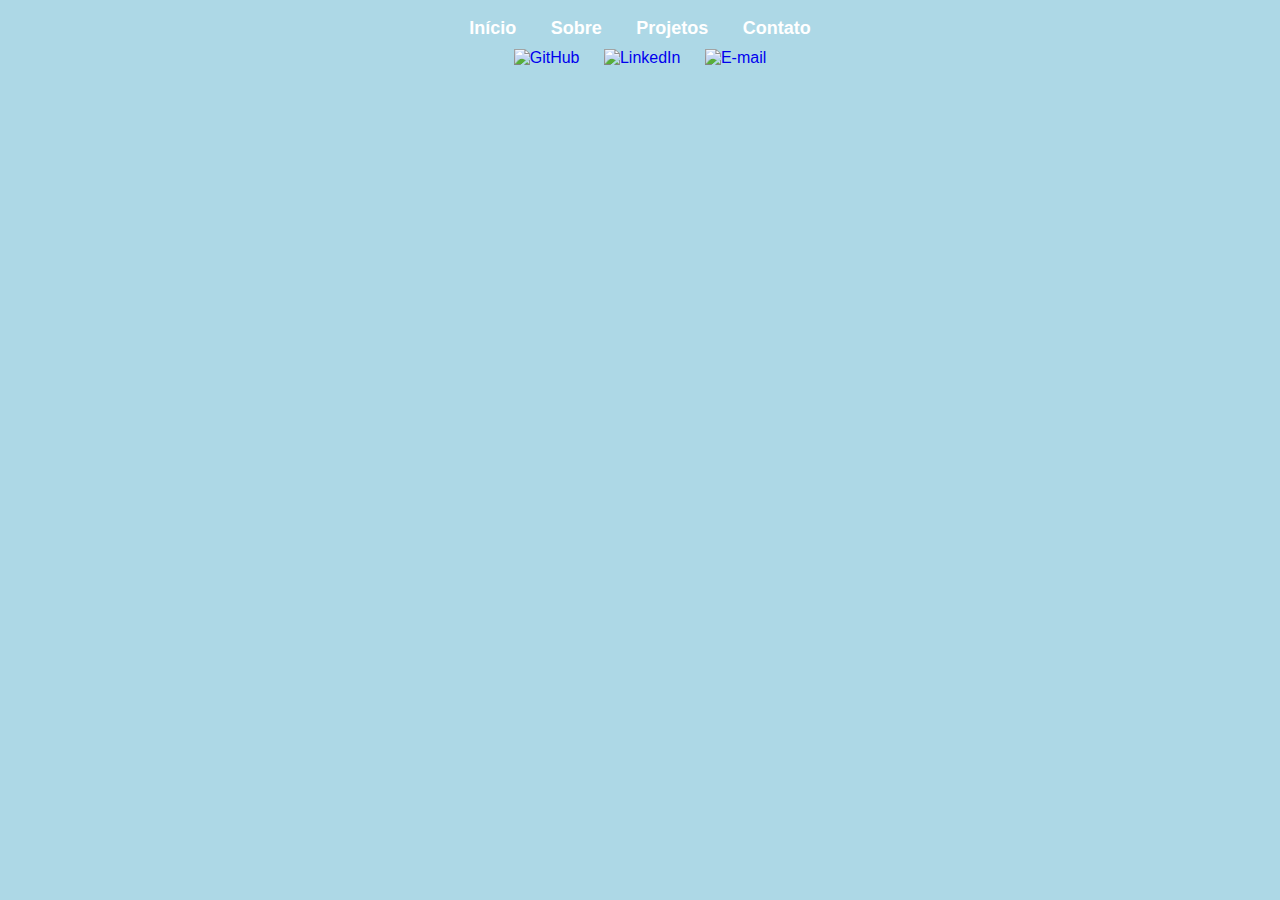
==== contato.html @ 055e1ca0 "Atualização da página principal" ====
<!DOCTYPE html>
<html lang="en">
<head>
    <meta charset="UTF-8">
    <meta name="viewport" content="width=device-width, initial-scale=1.0">
    <title>Contato</title>
</head>
<style>
    body {
           background-color: lightblue;
           /*background-image: url('./background.jpg');*/
           font-family: Arial, "Helvetica Neue", Helvetica, sans-serif;
       }
     .social-icons img {
            margin: 0 10px;
            width: 50px;
            height: 50px;
        }
        a {
        text-decoration: none; /* Remove o sublinhado dos links */
        }
        nav {
            background-color: lightblue;
            padding: 10px;
            text-align: center;
        }

        nav ul {
            list-style: none;
            margin: 0;
            padding: 0;
        }

        nav ul li {
            display: inline;
            margin: 0 15px;
        }

        nav ul li a {
            text-decoration: none;
            color: white;
            font-size: 18px;
            font-weight: bold;
        }

        nav ul li a:hover {
            color: black;
        }
</style>

<body>
    <nav>
    <ul>
        <li><a href="./index.html">Início</a></li>
        <li><a href="#">Sobre</a></li>
        <li><a href="#">Projetos</a></li>
        <li><a href="./contato.html">Contato</a></li>
    </ul>
</nav>
    <center>
    <div class="social-icons">
        <a href="https://github.com/vitorlucena1" target="_blank">
          <img src="https://upload.wikimedia.org/wikipedia/commons/9/91/Octicons-mark-github.svg" alt="GitHub">
      </a>
      <a href="https://www.linkedin.com/in/vitor-lucena">
      <img src="https://upload.wikimedia.org/wikipedia/commons/c/ca/LinkedIn_logo_initials.png" alt="LinkedIn"> 
  </a>
  <a href="mailto:vlfc.eng@gmail.com">
      <img src="https://upload.wikimedia.org/wikipedia/commons/7/7e/Gmail_icon_%282020%29.svg" alt="E-mail">
  </a>
  </div>
</center>
</body>
</html>
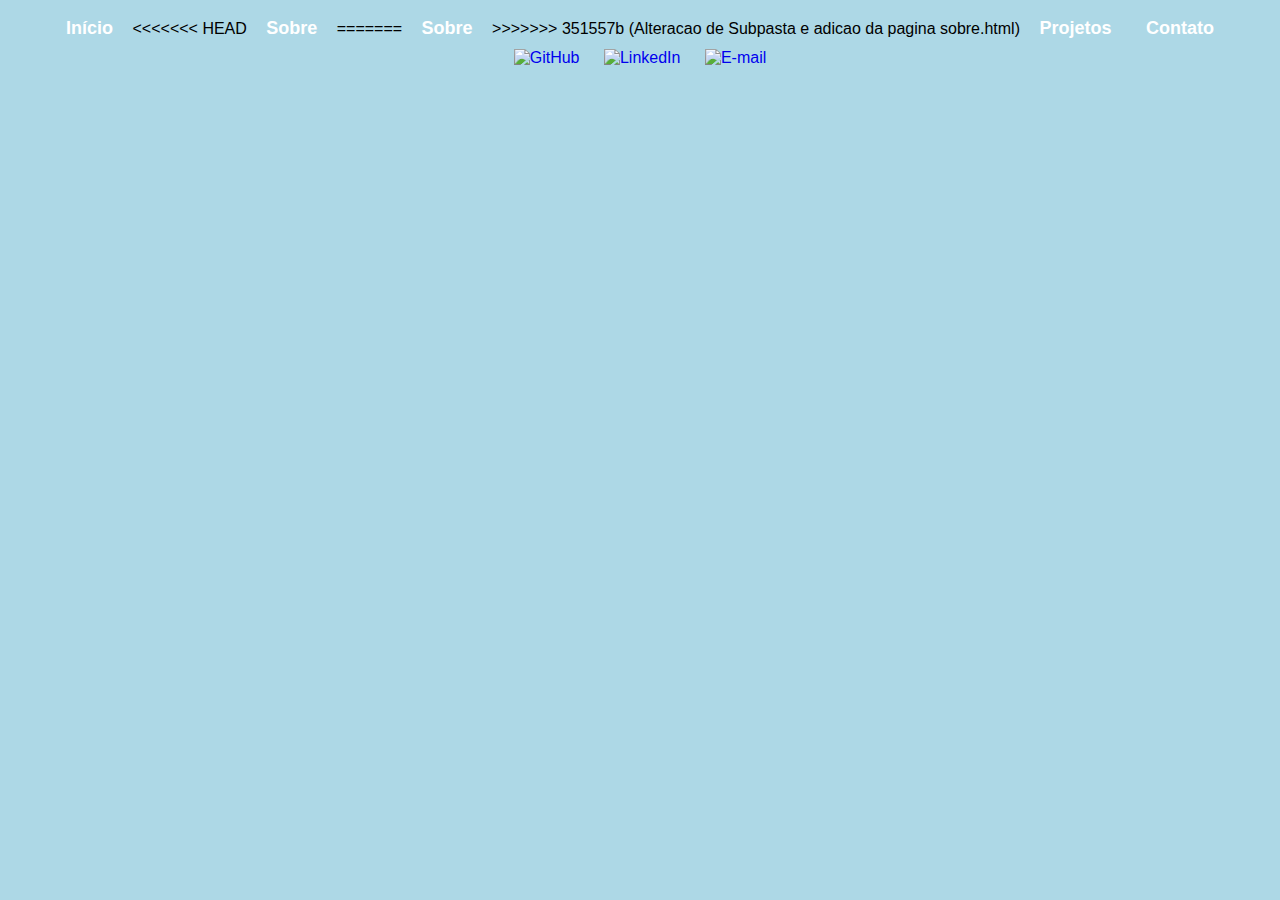
==== commit 55582912: "Alteracao de Subpasta e adicao da pagina sobre.html" ====
--- a/contato.html
+++ b/contato.html
@@ -52,7 +52,11 @@
     <nav>
     <ul>
         <li><a href="./index.html">Início</a></li>
+<<<<<<< HEAD
         <li><a href="#">Sobre</a></li>
+=======
+        <li><a href="./sobre.html">Sobre</a></li>
+>>>>>>> 351557b (Alteracao de Subpasta e adicao da pagina sobre.html)
         <li><a href="#">Projetos</a></li>
         <li><a href="./contato.html">Contato</a></li>
     </ul>
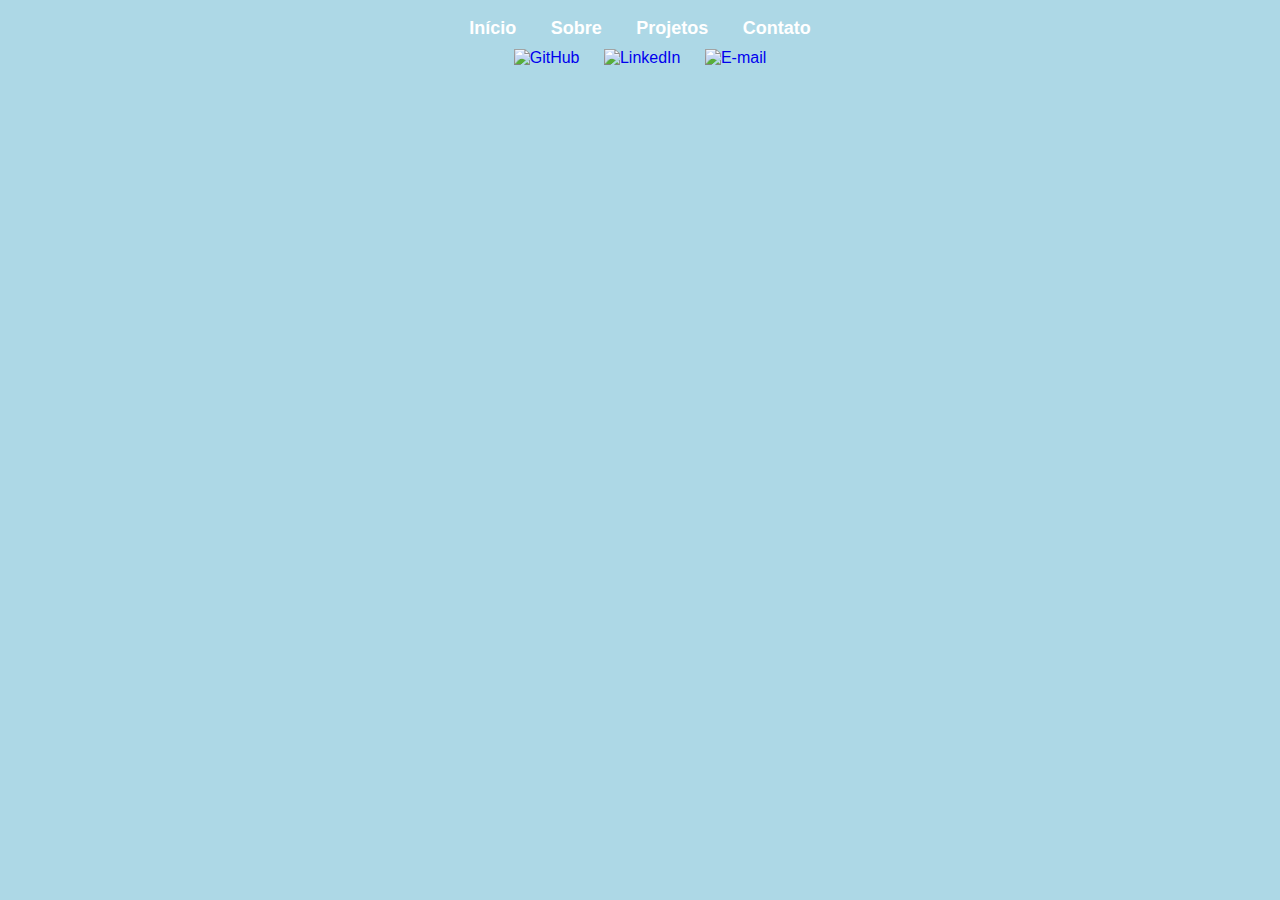
==== commit b4365b43: "Resolvido o problema de branch" ====
--- a/contato.html
+++ b/contato.html
@@ -52,11 +52,7 @@
     <nav>
     <ul>
         <li><a href="./index.html">Início</a></li>
-<<<<<<< HEAD
         <li><a href="#">Sobre</a></li>
-=======
-        <li><a href="./sobre.html">Sobre</a></li>
->>>>>>> 351557b (Alteracao de Subpasta e adicao da pagina sobre.html)
         <li><a href="#">Projetos</a></li>
         <li><a href="./contato.html">Contato</a></li>
     </ul>
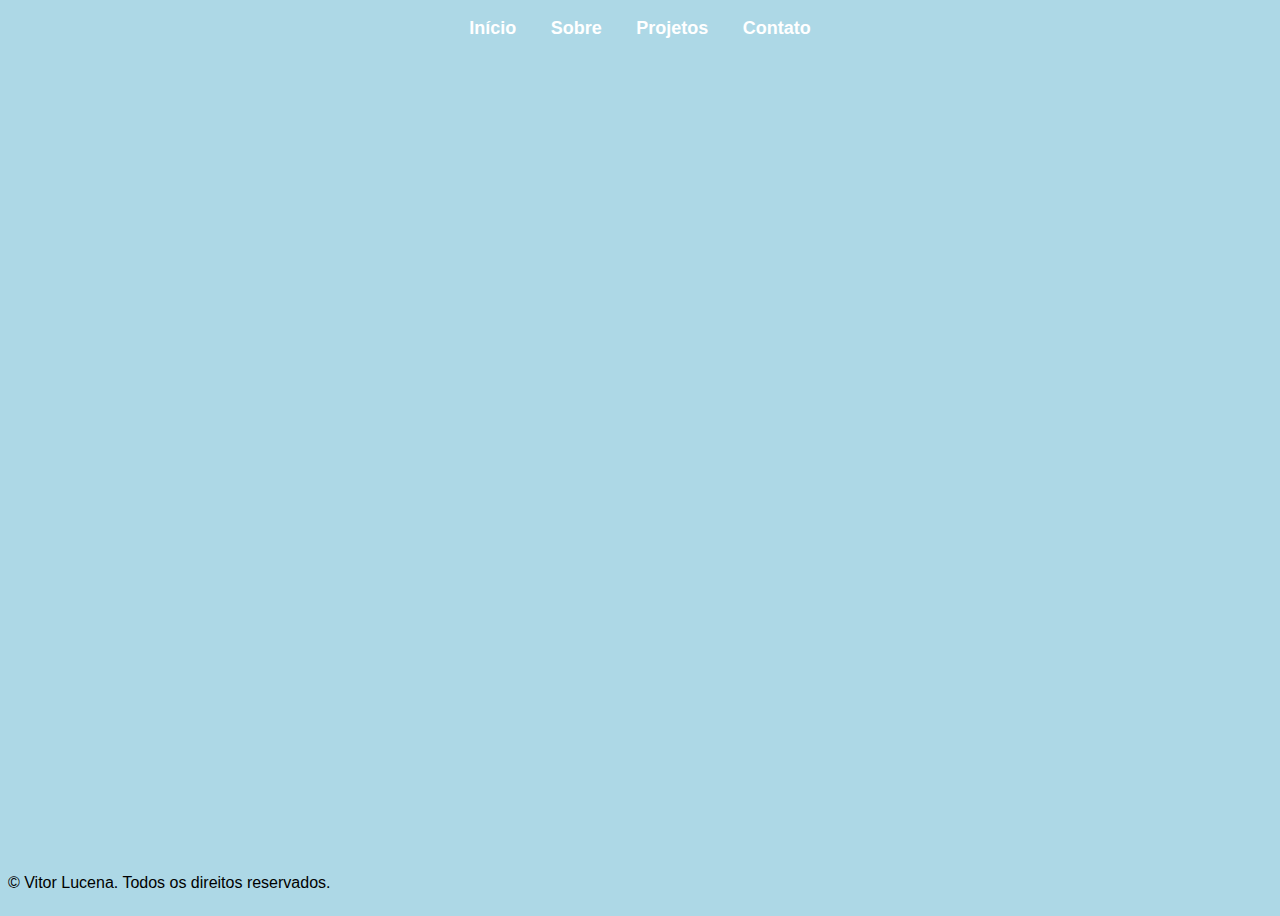
==== commit 101aef02: "Alteração de classe para adicionar a animação" ====
--- a/contato.html
+++ b/contato.html
@@ -1,74 +1,49 @@
 <!DOCTYPE html>
-<html lang="en">
+<html lang="pt-BR">
+
 <head>
     <meta charset="UTF-8">
     <meta name="viewport" content="width=device-width, initial-scale=1.0">
+    <link rel="icon" type="image/png" href="/favicon.png" />
+    <link rel="stylesheet" type="text/css" href="contato.css">
     <title>Contato</title>
 </head>
-<style>
-    body {
-           background-color: lightblue;
-           /*background-image: url('./background.jpg');*/
-           font-family: Arial, "Helvetica Neue", Helvetica, sans-serif;
-       }
-     .social-icons img {
-            margin: 0 10px;
-            width: 50px;
-            height: 50px;
-        }
-        a {
-        text-decoration: none; /* Remove o sublinhado dos links */
-        }
-        nav {
-            background-color: lightblue;
-            padding: 10px;
-            text-align: center;
-        }
-
-        nav ul {
-            list-style: none;
-            margin: 0;
-            padding: 0;
-        }
-
-        nav ul li {
-            display: inline;
-            margin: 0 15px;
-        }
-
-        nav ul li a {
-            text-decoration: none;
-            color: white;
-            font-size: 18px;
-            font-weight: bold;
-        }
-
-        nav ul li a:hover {
-            color: black;
-        }
-</style>
 
 <body>
     <nav>
-    <ul>
-        <li><a href="./index.html">Início</a></li>
-        <li><a href="#">Sobre</a></li>
-        <li><a href="#">Projetos</a></li>
-        <li><a href="./contato.html">Contato</a></li>
-    </ul>
-</nav>
-    <center>
-    <div class="social-icons">
-        <a href="https://github.com/vitorlucena1" target="_blank">
-          <img src="https://upload.wikimedia.org/wikipedia/commons/9/91/Octicons-mark-github.svg" alt="GitHub">
-      </a>
-      <a href="https://www.linkedin.com/in/vitor-lucena">
-      <img src="https://upload.wikimedia.org/wikipedia/commons/c/ca/LinkedIn_logo_initials.png" alt="LinkedIn"> 
-  </a>
-  <a href="mailto:vlfc.eng@gmail.com">
-      <img src="https://upload.wikimedia.org/wikipedia/commons/7/7e/Gmail_icon_%282020%29.svg" alt="E-mail">
-  </a>
-  </div>
-</center>
+        <ul>
+            <li><a href="./index.html">Início</a></li>
+            <li><a href="./sobre.html">Sobre</a></li>
+            <li><a href="./projeto.html">Projetos</a></li>
+            <li><a href="./contato.html">Contato</a></li>
+        </ul>
+    </nav>
+
+    <div class="text-box fade-in">
+        <h2>Contato</h2>
+        <p>Abaixo está minhas redes sociais em que você pode entrar em contato comigo.</p>
+    </div>
+    <div class="social-icons fade-in">
+        <center>
+            <a href="https://github.com/vitorlucena1" target="_blank">
+                <img src="https://upload.wikimedia.org/wikipedia/commons/9/91/Octicons-mark-github.svg" alt="GitHub">
+            </a>
+            <a href="https://www.linkedin.com/in/vitor-lucena">
+                <img src="https://upload.wikimedia.org/wikipedia/commons/c/ca/LinkedIn_logo_initials.png"
+                    alt="LinkedIn">
+            </a>
+            <a href="mailto:vlfc.eng@gmail.com">
+                <img src="https://upload.wikimedia.org/wikipedia/commons/7/7e/Gmail_icon_%282020%29.svg" alt="E-mail">
+            </a>
+            <a href="https://wa.link/o5d3qx">
+                <img src="https://upload.wikimedia.org/wikipedia/commons/6/6b/WhatsApp.svg" alt="WhatsApp">
+            </a>
+    </div>
+    </center>
+
+    <div class="copyright">
+        <p>© Vitor Lucena. Todos os direitos reservados.</p>
+    </div>
 </body>
+<script src="script.js"></script>
 </html>--- a/contato.css
+++ b/contato.css
@@ -0,0 +1,105 @@
+body {
+    background-color: lightblue;
+    font-family: Arial, "Helvetica Neue", Helvetica, sans-serif;
+    display: flex;
+    flex-direction: column;
+    min-height: 100vh;
+    overflow: hidden;
+}
+.social-icons img {
+     margin: 0 10px;
+     width: 50px;
+     height: 50px;
+ }
+ a {
+ text-decoration: none;
+ }
+ nav {
+     background-color: lightblue;
+     padding: 10px;
+     text-align: center;
+ }
+
+ nav ul {
+     list-style: none;
+     margin: 0;
+     padding: 0;
+ }
+
+ nav ul li {
+     display: inline;
+     margin: 0 15px;
+ }
+
+ nav ul li a {
+     text-decoration: none;
+     color: white;
+     font-size: 18px;
+     font-weight: bold;
+ }
+
+ nav ul li a:hover {
+     color: black;
+ }
+ 
+ .text-box {
+    background-color: white;
+    margin: 50px auto;
+    padding: 20px;
+    width: 60%;
+    gap: 10px;
+    border-radius: 10px;
+    box-shadow: 2px 2px 10px rgba(0, 0, 0, 0.2);
+    align-items: center;
+}
+
+.text-content {
+    display: flex;
+    align-items: center;
+    gap: 15px;
+}
+
+.text-info h3 {
+    margin: 0;
+    font-size: 18px;
+    font-weight: bold;
+}
+
+.text-box h2 {
+    color: #0073e6;
+    text-align: left;
+}
+
+.text-info p {
+    margin: 2px 0;
+    font-size: 14px;
+    color: #000000;
+}
+
+.copyright{
+    margin-top: auto;
+    text-align: left;
+    
+}
+
+@keyframes fadeIn {
+    from {
+      opacity: 0;
+      transform: translateY(20px);
+    }
+    to {
+      opacity: 1;
+      transform: translateY(0);
+    }
+  }
+  
+  .fade-in {
+    opacity: 0;
+    transform: translateY(20px);
+    transition: all 0.6s ease-in-out;
+  }
+  
+  .fade-in.visible {
+    animation: fadeIn 0.8s ease-in-out forwards;
+  }
+  